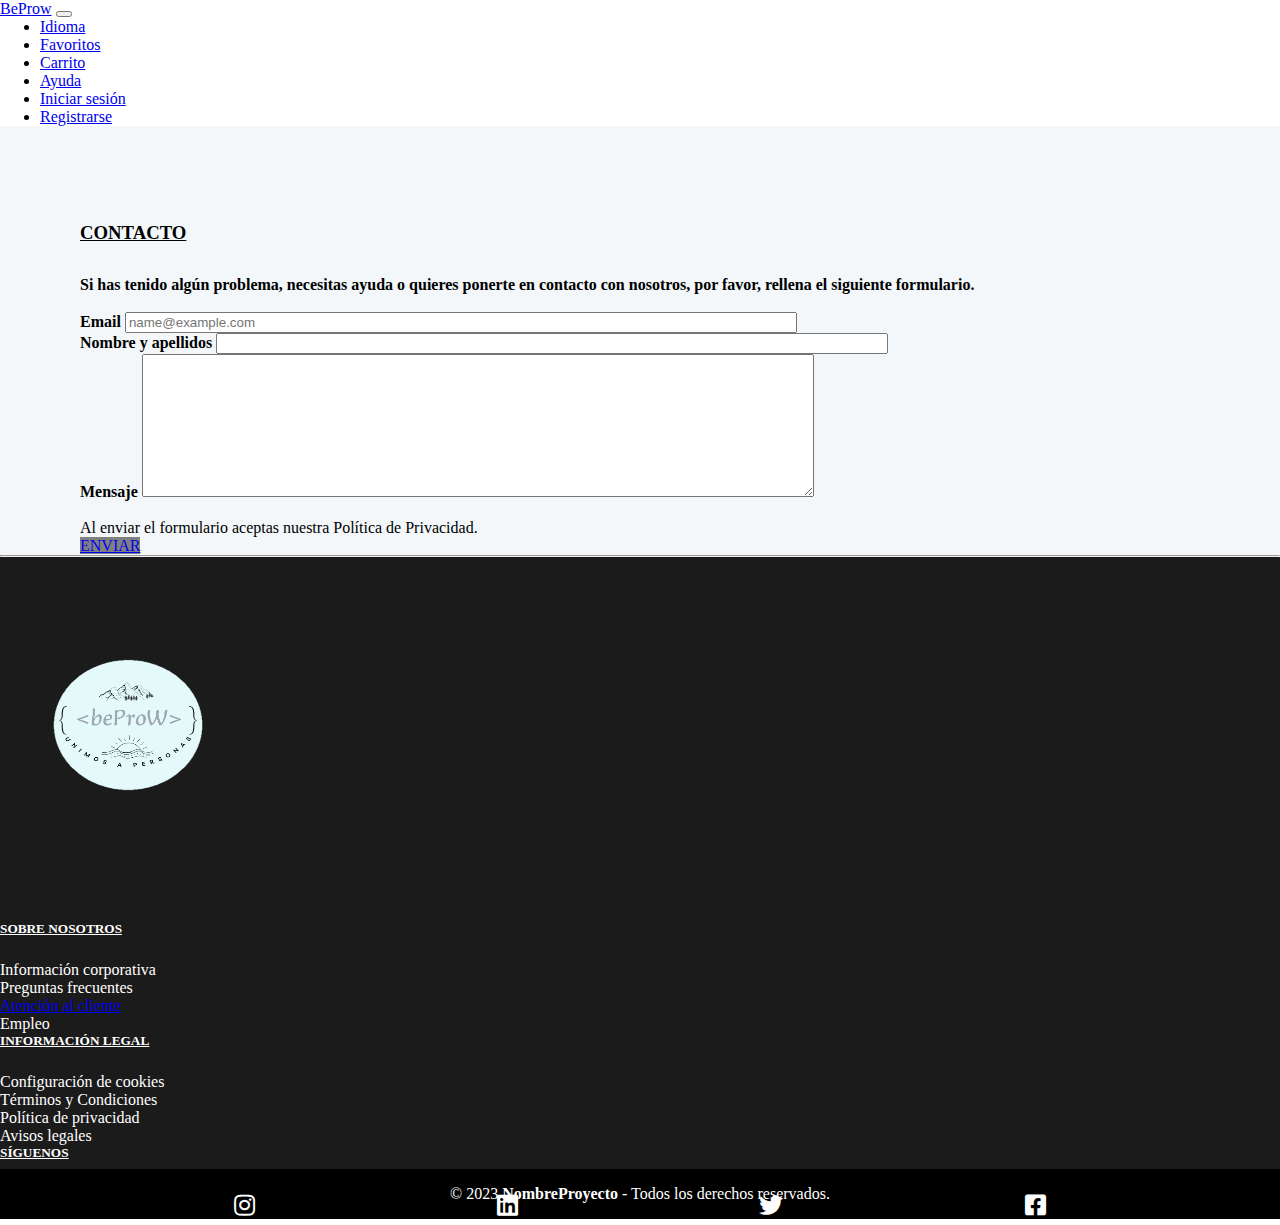
==== src/main/resources/templates/contacto.html @ 27a773c5 ""situacion a fecha 10/02"" ====
<!DOCTYPE html>
<html lang="es" xmlns:th="http://www.thymeleaf.org">
<head>
    <!-- Required meta tags -->
    <meta charset="utf-8">
    <meta name="viewport" content="width=device-width, initial-scale=1">
    <link href="https://cdn.jsdelivr.net/npm/bootstrap@5.2.3/dist/css/bootstrap.min.css" rel="stylesheet"
          integrity="sha384-rbsA2VBKQhggwzxH7pPCaAqO46MgnOM80zW1RWuH61DGLwZJEdK2Kadq2F9CUG65" crossorigin="anonymous">
    <link rel="stylesheet" href="../static/css/style.css">
    <link rel="stylesheet" href="https://cdnjs.cloudflare.com/ajax/libs/font-awesome/5.9.0/css/all.css">
    <title>beProW</title>
</head>
<body>
<!--HEADER-->
<header>
    <nav class="navbar navbar-expand-lg bg-white">
        <div class="container-fluid">
            <a class="navbar-brand" href="index.html">BeProw</a>
            <button class="navbar-toggler" type="button" data-bs-toggle="collapse" data-bs-target="#navbarNav" aria-controls="navbarNav" aria-expanded="false" aria-label="Toggle navigation">
                <span class="navbar-toggler-icon"></span>
            </button>
            <div class="collapse navbar-collapse justify-content-between" id="navbarNav">
                <ul class="navbar-nav ms-auto">
                    <li class="nav-item dropdown my-link mx-2">
                        <a class="nav-link dropdown-toggle" href="#" role="button"
                           data-bs-toggle="dropdown" aria-expanded="false">Idioma</a>
                    </li>
                    <li class="nav-item my-link mx-2">
                        <a class="nav-link my-linkk" href="#">Favoritos</a>
                    </li>
                    <li class="nav-item my-link mx-2">
                        <a class="nav-link" href="#">Carrito</a>
                    </li>
                    <li class="nav-item my-link mx-2">
                        <a class="nav-link" href="contacto.html">Ayuda</a>
                    </li>
                    <li class="nav-item my-link mx-2">
                        <a class="nav-link" href="login.html">Iniciar sesión</a>
                    </li>
                    <li class="nav-item my-link mx-2">
                        <a class="nav-link" href="#">Registrarse</a>
                    </li>
                </ul>
            </div>
        </div>
    </nav>
</header>
<!--FIN HEADER-->

<!-- HOME -->
<!--FORMULARIO-->
<section>
    <div class="color_F">
        <div class="formulario">
            <div class="row">
                <div class=" col-10">
                    <h3 class="contactoColor">CONTACTO</h3>

                        <p class="letrasP">Si has tenido algún problema, necesitas ayuda  o quieres ponerte en contacto con nosotros, por favor, rellena el siguiente formulario.</p>
                        <br>

                        <form>
                            <div class="form-group">
                                <label for="exampleFormControlInput1">Email</label>
                                <input type="email" class="form-control" id="exampleFormControlInput1" placeholder="name@example.com">
                            </div>


                            <div class="form-group">
                                <label for="exampleFormControlInput2" class="nombre">Nombre y apellidos</label>
                                <input type="text" class="form-control" id="exampleFormControlInput2">
                            </div>

                            <div class="form-group">
                                <label for="exampleFormControlTextarea1" class="mensaje-2">Mensaje</label>
                                <textarea class="form-control mensaje" id="exampleFormControlTextarea1" rows="3"></textarea>
                            </div>

                            <br>
                            <p>Al enviar el formulario aceptas nuestra Política de Privacidad.</p>
                        </form>

                        <a class="btn btn-primary enviar" href="#" role="button">ENVIAR</a>
                </div>
            </div>
        </div>
    </div>
</section>
<!--FIN FORMULARIO-->

<!-- FIN HOME -->



<!-- FOOTER -->
<footer class="pie_pagina">
    <hr class="hr">

    <div class="grupo_1 container">
        <div class="row">
            <div class="box1 col-sm-4 col-md-3">
                <img src="../templates/img/logo_beprow.png" alt="logo" class="logo">
            </div>

            <div class="box2 col-sm-4 col-md-3">
                <h5><b><u>SOBRE NOSOTROS</u></b></h5>
                <p>Información corporativa</p>
                <p>Preguntas frecuentes</p>
                <p><a href="contacto.html ">Atención al cliente</a></p>
                <p>Empleo</p>
            </div>


            <div class="box3 col-sm-4 col-md-3">
                <h5><b><u>INFORMACIÓN LEGAL</u></b></h5>
                <p>Configuración de cookies</p>
                <p>Términos y Condiciones</p>
                <p>Política de privacidad</p>
                <p>Avisos legales</p>
            </div>

            <div class="box4 col-sm-12 col-md-3">
                <h5 class="text-center"><b><u>SÍGUENOS</u></b></h5>
                <div class="red-social">
                    <a href="#" class="fab fa-instagram"></a>
                    <a href="#" class="fab fa-linkedin"></a>
                    <a href="#" class="fab fa-twitter"></a>
                    <a href="#" class="fab fa-facebook-square"></a>
                </div>
            </div>
        </div>
    </div>

    <div class="grupo-2 col-12">
        <p class="m-0">&copy; 2023 <b>NombreProyecto</b> - Todos los derechos reservados.</p>
    </div>
</footer>
<!-- FIN FOOTER -->

<script src="https://cdn.jsdelivr.net/npm/bootstrap@5.2.3/dist/js/bootstrap.bundle.min.js"
        integrity="sha384-kenU1KFdBIe4zVF0s0G1M5b4hcpxyD9F7jL+jjXkk+Q2h455rYXK/7HAuoJl+0I4"
        crossorigin="anonymous"></script>
</body>
</html>
---- src/main/resources/static/css/style.css ----
/*index.html*/

/*HOME*/
/*CARRUSEL*/
.carousel-item {
    height: 70vh;
  }
/*FIN CARRUSEL*/



/*DESCRIPCIÓN VIAJES index.html*/
.row {
    margin-right: 0;
}
.nuestros_viajes {
    padding-top: 2rem;
    padding-bottom: 2rem;
    padding-left: 3rem;
}

.container-fluid {
    padding-right: 0;
    padding-left: 0;
}


hr {
    margin:0;
}


.details {
    padding-top: 2rem;
    padding-bottom: 2rem;
    padding-right: 3rem;
    background-color: rgb(249, 246, 246);
    border: 1px solid #b9d1e9;
  }

 /* @media (max-width: 575px) {
    .details {

    }
  }*/

  .precio {
    color: #188df3;
    font-weight: bold;
    text-decoration: underline;
  }


  .saber-mas {
    background-color:rgb(52, 85, 230);;
  }


  .java {
    width: 24rem;
    height: 13rem;
    padding-left: 3rem;
  }


  .menorca {
    width: 24rem;
    height: 12.8rem;
    padding-left: 3rem;
  }

  .sierra {
    width: 24rem;
    height: 13rem;
    padding-left: 3rem;
  }
/*FIN DESCRIPCIÓN VIAJES index.html*/
/*FIN HOME*/



/*FOOTER*/
* {
    margin: 0;
    box-sizing: border-box
  }


.pie_pagina {
    color: white;
    width: 100%;
    background-color: rgb(28, 27, 27);
  }


  .hr {
    color: white;
    margin: 0;
  }


  .grupo_1 {
    margin-top: 3.5rem;
  }


  @media (max-width: 565px) {
    .box1 {
      display: flex;
      justify-content: center;
    }
  }


  .logo {
   width:16rem;
   height: 19rem;
   padding-bottom: 5rem;
  }


  @media (max-width: 991px) {
    .logo {
      width: 6rem;
      height: 6rem;
      margin-top: 3rem;
    }
  }


  @media (max-width: 565px) {
    .logo {
      width: 10rem;
      height: 8rem;
      margin-top: 0;
    }
  }


  @media (max-width: 565px) {
    .box2 {
      margin-top: 3rem;
      margin-bottom: 4rem;
    }
  }


  h5 {
    margin-bottom: 1.5rem;
  }


  @media (max-width: 767px){
    .box4 {
      margin-top: 4rem;
    }
  }


  .red-social {
    display: flex;
    justify-content: space-evenly;
  }


  .fa-instagram {
    color: white;
    padding: 0.5rem;
    font-size: 1.5rem;
    text-decoration:none;
  }


  .fa-instagram:hover {
    background-color: rgb(95, 95, 95);
    transition: all 0.5s;
  }


  .fa-linkedin {
    color: white;
    padding: 0.5rem;
    font-size: 1.5rem;
    text-decoration:none;
  }


  .fa-linkedin:hover {
    background-color: rgb(95, 95, 95);
    transition: all 0.5s;
  }


  .fa-twitter {
    color: white;
    padding: 0.5rem;
    font-size: 1.5rem;
    text-decoration:none;
  }


  .fa-twitter:hover {
    background-color: rgb(95, 95, 95);
    transition: all 0.5s;
  }


  .fa-facebook-square {
    color: white;
    padding: 0.5rem;
    font-size: 1.5rem;
    text-decoration:none;
  }


  .fa-facebook-square:hover {
    background-color: rgb(95, 95, 95);
    transition: all 0.5s;
  }


  .grupo-2 {
    background-color: black;
    display: flex;
    justify-content: center;
    padding: 1rem 0;
    margin-top: -3.5rem;
  }

  /*FIN FOOTER*/
  /*FIN index.html*/




/*contacto.html*/
/*FORMULARIO*/
.color_F {
    background-color: rgb(243, 247, 250);
}


.formulario {

    margin-left: 5rem;
    margin-right: 5rem;
}
.contactoColor {
    text-decoration: underline;
    padding-top: 6rem;
}


.letrasP {
    font-weight: bolder;
    padding-top: 2rem;
}


.form-control {
    width: 60%;
}

.form-group {
    font-weight:bold;
}


.nombre {
    padding-top: 2rem;
}

.mensaje-2 {
    padding-top: 2rem;
}


.mensaje {
    padding: 3rem;
}



.enviar {
    background-color: grey;
    border-color:  grey;
    margin-top: 0.5rem;
    margin-bottom: 3rem;

}
/*FIN FORMULARIO*/
/*FIN contacto.html*/




/*perfil_usuario.html*/
.titulo_datos_personales {
    padding-left: 3rem;
    padding-top: 3rem;
    padding-bottom: 2rem;
}

.datos_personales {
    padding-left: 3rem;
}

.titulo_reservas{
     padding-left: 3rem;
     padding-top: 8rem;
     padding-bottom: 2rem;
}
/*FIN perfil_usuario.html*/



/*viaje_informacion.html*/
.titular_viajes{
     border: 3px solid #b9d1e9;
     border-radius: 30px;
     background-color: rgb(249, 246, 246);
     padding: 2rem;
     position: absolute;
     margin-top: -4.2rem;
     margin-left: 3rem;
     display: flex;
     justify-content: center;
     width: 75%;
}


.menu-viaje {
    margin-top: 6rem;
}


.detalles-menu-viaje{
    margin-left: 3rem;
    color: black;
    border: 1px solid black;
    border-radius: 30px;
    width: 10rem;
    text-align: center;
}




.info_viaje {
    margin-top: 4rem;
}

.titulo_incluido {
    border:  3px solid #b9d1e9;
    border-radius: 30px;
}

.titulo_incluido2 {
    margin: 2rem;
}


.info_incluido {
    margin: 1.5rem;
}


.info_incluido2{
    margin-bottom: 2rem;
}

.lazy-rounded-full {
    width: 35px;

}


/*DETALLES*/
.detalles-viaje {
    margin: 8rem 0;
}
/*FIN DETALLES*/


/*CALENDARIO*/
.texto_calendario {
    margin-left: 14rem;
}

.calendar{
    background-color: white;
    width: 100%;
    max-width: 600px;
    margin: 1em auto;
    padding: .5em 0;
    border:  2px solid #b9d1e9;

}


.calendar_info {
    display: flex;
    align-items: center;
    padding: 0 2em;
    font-size: 1.2em;
    text-transform: uppercase;
}

.calendar_prev {
     cursor: pointer;
     font-size: 1.3em;
     margin-right: auto;
}

.calendar_next {
    cursor: pointer;
    font-size: 1.3em;
    margin-left: auto;
}


.calendar_week {
    display: grid;
    grid-template-columns: repeat(7, 1fr);
    grid-gap: 10px;
}

.calendar_dates {
    display: grid;
    grid-template-columns: repeat(7, 1fr);
    grid-gap: 10px;
}


.calendar_item {
    text-align: center;
    line-height: 2;
}


.calendar_month{
    padding: .5em 1em;
}


.calendar_year{
    padding: .5em 1em;
}



.calendar_last_days {
    opacity: .3;
}


.plazas {
    margin-top: 3.2rem;
    background-color: white;
}


.tramitar {
    justify-content: center;
}



.tramitar_reserva {
    padding: 0.8rem;
    font-size: 1.4rem;
    border-radius: 30px;
    padding-right: 8rem;
    padding-left: 8rem;
}
/*FIN CALENDARIO*/
/*FIN viaje_informacion.html*/



/*pasarelaDePago.html*/
.form-container1 {
  flex-direction: column;
  justify-content: center;
  align-items: center;
  margin-top: 10rem;
  border: 2px solid #b9d1e9;
}

.personal-information {
  background-color: #3C8DC5;
  color: #fff;
  padding: 1px 0;
  text-align: center;
}


.pagos {
  display: block;
  height: 50px;
  width: 100%;
  border: 1px solid #b9d1e9;
}


.boton_pagar {
    padding: 1rem;
    font-size: 22px;
}
/*FIN pasarelaDePago.html*/


/*login.html*/
.imagen_fondo {

    background-repeat: no-repeat;
    background-size: cover;
}


.iniciar_sesion {
    flex-direction: column;
      justify-content: center;
      align-items: center;
      margin-top: 8rem;
      background-color: white;
      padding-left: 2rem;
      padding-top: 2rem;
      padding-bottom: 2rem;
      padding-right: 2rem;
}


.email_sesion {
    padding-top: 1.3rem;
}


.olvidado_contrasenya {
    font-size: 12px;
}


.boton_iniciar_sesion {
    background-color: black;
    border-color: black;
}
/*FIN login.html*/
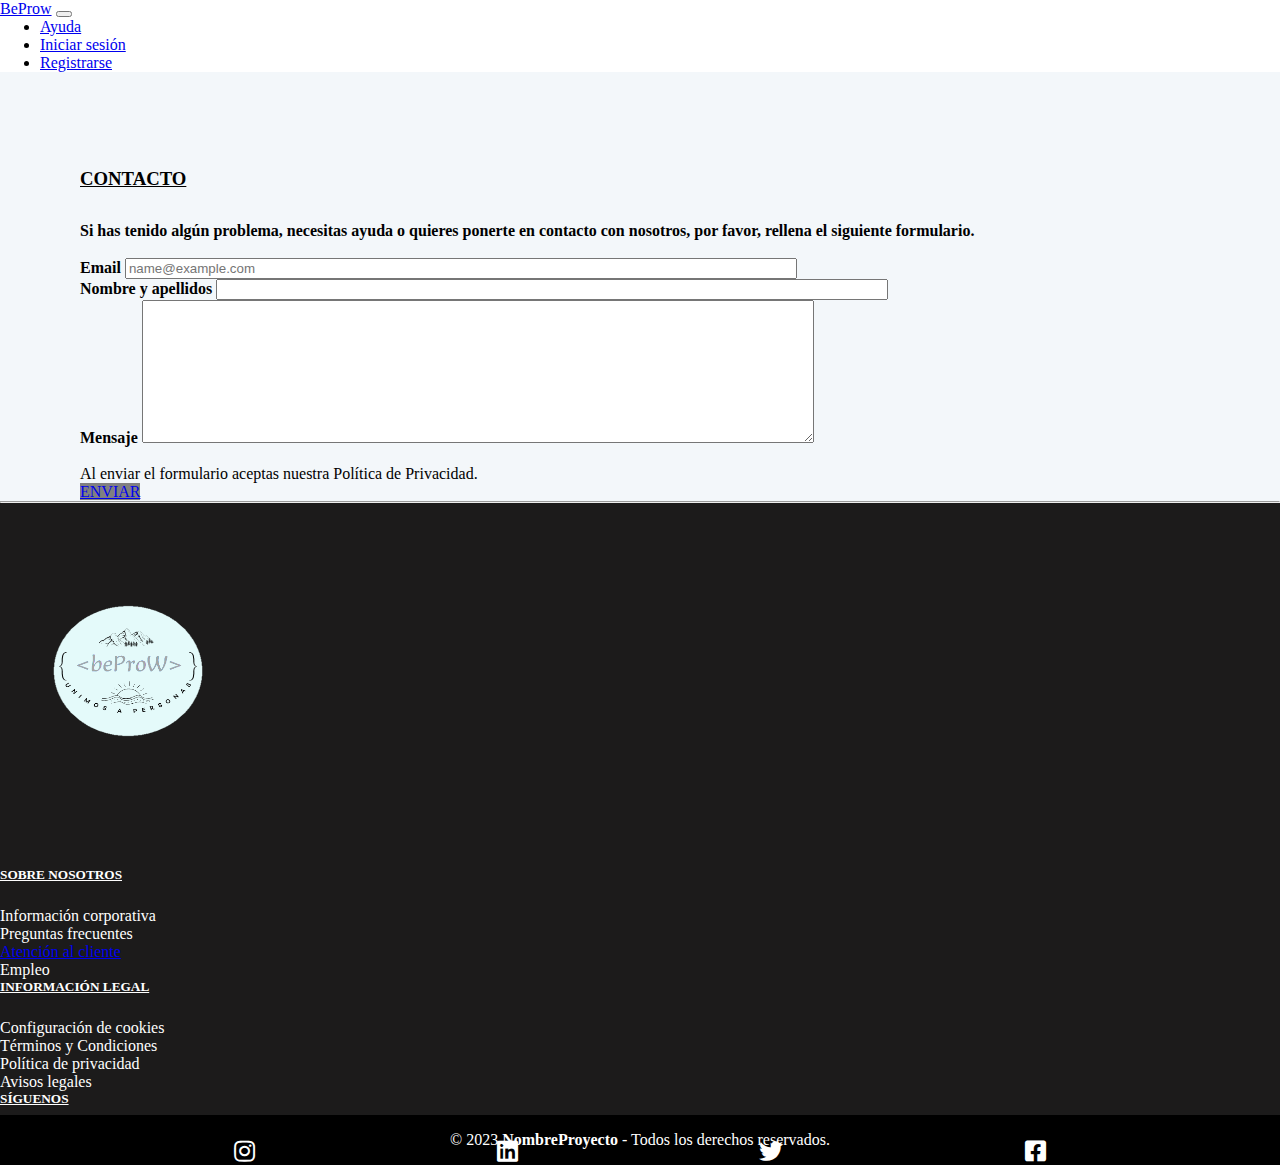
==== commit 671bdcf0: "cambios pantallas" ====
--- a/src/main/resources/templates/contacto.html
+++ b/src/main/resources/templates/contacto.html
@@ -21,16 +21,6 @@
             </button>
             <div class="collapse navbar-collapse justify-content-between" id="navbarNav">
                 <ul class="navbar-nav ms-auto">
-                    <li class="nav-item dropdown my-link mx-2">
-                        <a class="nav-link dropdown-toggle" href="#" role="button"
-                           data-bs-toggle="dropdown" aria-expanded="false">Idioma</a>
-                    </li>
-                    <li class="nav-item my-link mx-2">
-                        <a class="nav-link my-linkk" href="#">Favoritos</a>
-                    </li>
-                    <li class="nav-item my-link mx-2">
-                        <a class="nav-link" href="#">Carrito</a>
-                    </li>
                     <li class="nav-item my-link mx-2">
                         <a class="nav-link" href="contacto.html">Ayuda</a>
                     </li>
@@ -38,7 +28,7 @@
                         <a class="nav-link" href="login.html">Iniciar sesión</a>
                     </li>
                     <li class="nav-item my-link mx-2">
-                        <a class="nav-link" href="#">Registrarse</a>
+                        <a class="nav-link" href="registro.html">Registrarse</a>
                     </li>
                 </ul>
             </div>
--- a/src/main/resources/static/css/style.css
+++ b/src/main/resources/static/css/style.css
@@ -336,19 +336,19 @@
 
 
 .detalles-menu-viaje{
-    margin-left: 3rem;
+    margin-right: 2rem;
     color: black;
     border: 1px solid black;
     border-radius: 30px;
     width: 10rem;
     text-align: center;
-}
-
-
+    background-color: rgb(221, 235, 249);
+}
 
 
 .info_viaje {
     margin-top: 4rem;
+    margin-bottom: 8rem;
 }
 
 .titulo_incluido {
@@ -376,10 +376,32 @@
 }
 
 
+
+/*ITINERARIO*/
+.itinerario {
+    padding-top: 0.8rem;
+    padding-bottom: 0.8rem;
+}
+
+
+.color_itinerario{
+    background-color: #e0edf9;
+}
+/*FIN ITINERARIO*/
+
 /*DETALLES*/
-.detalles-viaje {
-    margin: 8rem 0;
-}
+.detalles_y_calendario {
+    margin-top: 8rem;
+    margin-bottom: 8rem;
+}
+
+
+
+.detalles {
+    border: 0.5px solid #b9d1e9;
+    padding: 1rem;
+}
+
 /*FIN DETALLES*/
 
 
@@ -475,6 +497,17 @@
     padding-left: 8rem;
 }
 /*FIN CALENDARIO*/
+
+
+/*CANCELACION*/
+.cancelacion2 {
+    margin-bottom: 5rem;
+}
+
+.cancelacion {
+    margin-bottom: 1rem;
+}
+/*FIN CANCELACION*/
 /*FIN viaje_informacion.html*/
 
 
